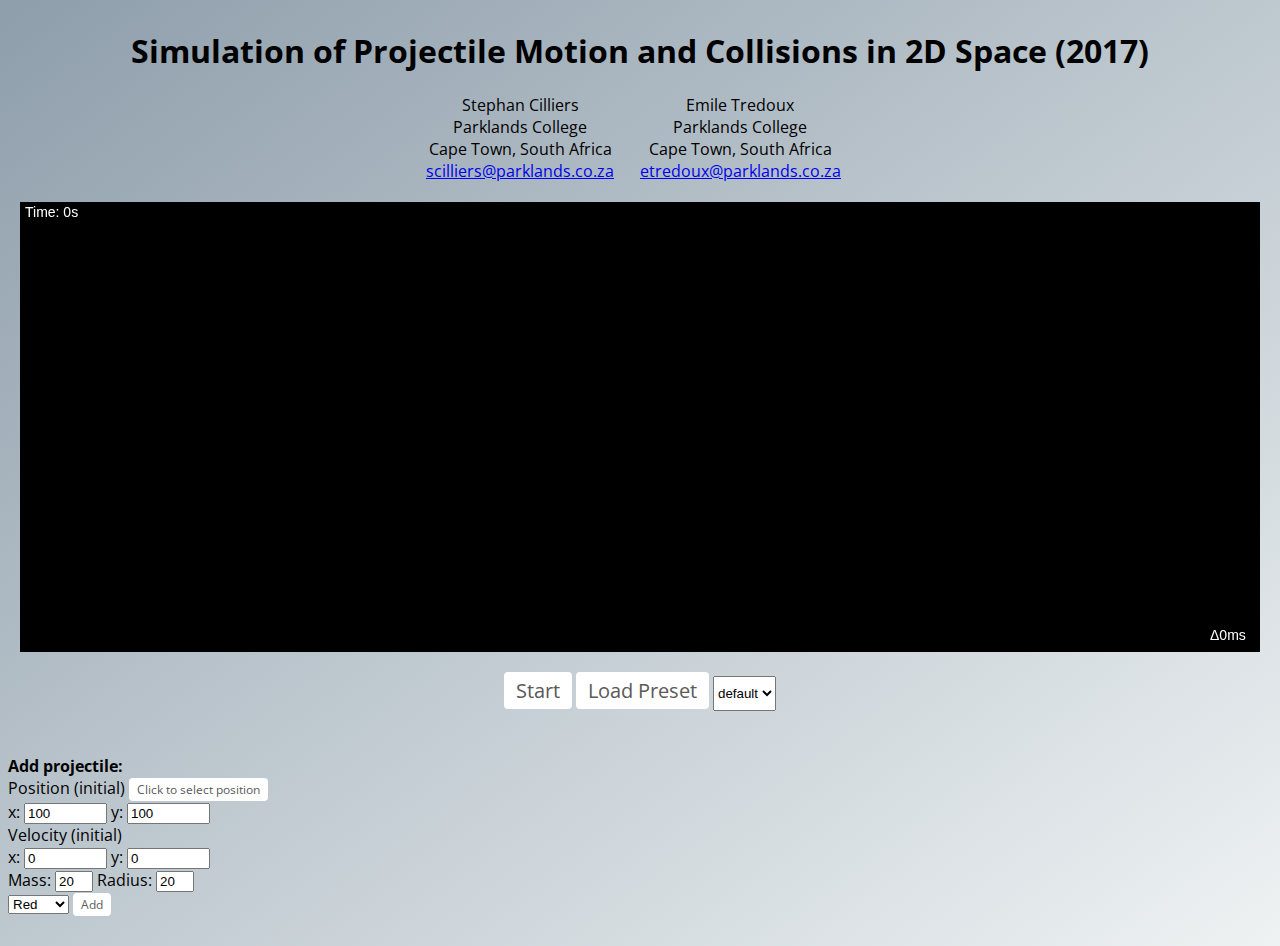
==== index.html @ 43867c39 "Improved Add Projectile clicking functionality" ====
<!DOCTYPE html>
<html>
    <head>
        <meta charset="utf-8">
        <title>Gr 11 Physics</title>
        <link href="https://fonts.googleapis.com/css?family=Open+Sans" rel="stylesheet">
    </head>
    <body id="grad">
        <div id="center-col">
            <h1>Simulation of Projectile Motion and Collisions in 2D Space (2017)</h1>
            <div id="center-row">
                <div class="name">
                    Stephan Cilliers <br>
                    Parklands College <br>
                    Cape Town, South Africa
                    <a href="mailto:scilliers@parklands.co.za">scilliers@parklands.co.za</a>
                </div>
                <div class="name">
                    Emile Tredoux <br>
                    Parklands College <br>
                    Cape Town, South Africa
                    <a href="mailto:etredoux@parklands.co.za">etredoux@parklands.co.za</a> 
                </div>
            </div>
            <canvas id="canvas" width="1000" height="400" style="margin-top: 20px"></canvas>
            <div style="margin-top: 20px; text-align: right;">
                <button id="start" type="button" class="bttn-simple bttn-md">Start</button>
                <!-- <button id="reset" class="bttn-simple bttn-md">Reset</button> -->
                <button id="load" class="bttn-simple bttn-md">Load Preset</button>
                <select id="presets" style="height: 35px; margin: 0px, 0px, 0px, 0px;"> </select>
            </div>
               
        </div>
        <br>

        <form id="newProjectileForm" onsubmit="return false">
            <br>
            <span><strong>Add projectile:</strong></span>
            <br>
            Position (initial) <button onclick="selectPosition=true;" type="button" class="bttn-simple bttn-xs">Click to select position</button>
            <br>
            x: <input id="inputPosX" style="width:75px" type="number" value="100">
            y: <input id="inputPosY" style="width:75px" type="number" value="100">
            <br>
            Velocity (initial)
            <br>
            x: <input id="inputVelX" style="width:75px" type="number" value="0">
            y: <input id="inputVelY" style="width:75px" type="number" value="0">
            <br>
            Mass: <input id="inputMass" style="width:30px" type="number" value="20" min="0">
            Radius: <input id="inputRadius" style="width:30px" type="number" value="20" min="0">
            <br>
            <select class="" id="inputColor">
                <option value="red">Red</option>
                <option value="green">Green</option>
                <option value="blue">Blue</option>
                <option value="purple">Purple</option>
                <option value="yellow">Yellow</option>
            </select>
            <button id="addProjectileButton" type="submit" class="bttn-simple bttn-xs">Add</button>
            <br>
            <br>
        </form>

        <div id="logging" class="logging">
            <div id="projectiles" class=""></div>
        </div>

    </body>
</html>
<link rel="stylesheet" href="./css/style.css">

<!-- Dependencies -->
<script>var cc, rect;</script>
<script src="./scripts/Projectile.js" type="text/javascript"></script>
<script src="./scripts/collision_handler.js"></script>
<script src="./scripts/Presets.js"></script>

<!-- Main Script -->
<script src="./scripts/scene.js" type="text/javascript"></script>

<!-- Canvas controller -->
<script type="text/javascript">

var selectPosition = false
var selectVelocity = false

var click1

function getRandomArbitrary(min, max) {
    return Math.random() * (max - min) + min;
}

function playButtonPressed() {
    if (startTime) {
        document.getElementById("start").innerHTML = "Start"
        reset()
    } else {
        document.getElementById("start").innerHTML = "Reset"
        start()
    }
}

function updateRectSize() {
    rect = c.getBoundingClientRect()
    document.getElementById("inputPosX").min = 0
    document.getElementById("inputPosX").max = rect.right
    document.getElementById("inputPosY").min = 0
    document.getElementById("inputPosY").max = rect.bottom
}

window.onload = function () {
    c = document.getElementById("canvas")
    cc = c.getContext("2d")

    // Set form min/max values
    updateRectSize()

    // Populate presets
    var html = ``
   
    for (var key in Presets) {
        if (Presets.hasOwnProperty(key)) {
            html += `<option value="${key}">${key}</option>`
        }
    }

    document.getElementById("presets").innerHTML = html

    reset()
}

window.onresize = function() {
    render()
    
    // Set form min/max values
    updateRectSize()
}

canvas.addEventListener('click', function(evt) {
    if (selectPosition) {
        mousePos = {
            x: evt.pageX - canvas.offsetLeft,
            y: evt.pageY - canvas.offsetTop
        };
        document.getElementById("inputPosX").value = mousePos.x
        document.getElementById("inputPosY").value = mousePos.y

        click1 = mousePos
        selectPosition = false
        selectVelocity = true
    } else if (selectVelocity) {
        mousePos = {
            x: evt.pageX - canvas.offsetLeft,
            y: evt.pageY - canvas.offsetTop
        }

        document.getElementById("inputVelX").value = mousePos.x - click1.x
        document.getElementById("inputVelY").value = -mousePos.y + click1.y
        selectVelocity = false
        addProjectile(evt)
    }
    
});

canvas.onmousemove = function (evt) {
    if (selectPosition) {
        render()
        
        var x = evt.pageX - canvas.offsetLeft
        var y = evt.pageY - canvas.offsetTop

        // Render cross
        cc.beginPath()
        cc.moveTo(x,y)
        cc.lineTo(x,y-5)
        cc.moveTo(x,y)
        cc.lineTo(x,y+5)
        cc.moveTo(x,y)
        cc.lineTo(x-5,y)
        cc.moveTo(x,y)
        cc.lineTo(x+5,y)
        cc.strokeStyle = "white"
        cc.stroke()
        cc.closePath()
    } else if (selectVelocity) {
        render()
        var x = evt.pageX - canvas.offsetLeft
        var y = evt.pageY - canvas.offsetTop
        cc.beginPath()
        cc.moveTo(click1.x,click1.y)
        cc.lineTo(x,y)
        cc.strokeStyle = "white"
        cc.stroke()
        cc.closePath()
    }
} 

// Form events
document.getElementById("start").addEventListener("click", playButtonPressed)
document.getElementById("addProjectileButton").addEventListener("click", addProjectile)
// document.getElementById("reset").addEventListener("click", reset)
document.getElementById("load").addEventListener("click", loadScene)

</script>
---- css/style.css ----
@charset "UTF-8";
/*!
 *
 * bttn.css - https://ganapativs.github.io/bttn.css
 * Version - 0.2.4
 * Demo: https://bttn.surge.sh
 *
 * Licensed under the MIT license - http://opensource.org/licenses/MIT
 *
 * Copyright (c) 2016 Ganapati V S (@ganapativs)
 *
 */
/* standalone - .bttn-simple */

body {
    font-family: 'Open Sans', sans-serif;
    color: rgb(0, 0, 0);
}

#grad {
    min-height: 98.4vh;
    min-width: 98vw;
    background: linear-gradient(to bottom right,#8e9eab, #eef2f3); /* Standard syntax */
    /* background-color: white; */
}

#center-col {
    display: flex;
    flex-direction:column;
    align-items:center;
    justify-content:center;
}

#center-row {
    display: flex;
    flex-direction:row;
    align-items:center;
    justify-content:center;
}

.name {
    width: 200px;
    margin-right: 20px;
    text-align: center;
}


.bttn-default {
  color: #fff;
}
.bttn-primary,
.bttn,
.bttn-lg,
.bttn-md,
.bttn-sm,
.bttn-xs {
  color: #1d89ff;
}
.bttn-warning {
  color: #feab3a;
}
.bttn-danger {
  color: #ff5964;
}
.bttn-success {
  color: #28b78d;
}
.bttn-royal {
  color: #bd2df5;
}
.bttn,
.bttn-lg,
.bttn-md,
.bttn-sm,
.bttn-xs {
  margin: 0;
  padding: 0;
  border-width: 0;
  border-color: transparent;
  background: transparent;
  font-weight: 400;
  cursor: pointer;
  position: relative;
}
.bttn-lg {
  padding: 8px 15px;
  font-size: 24px;
  font-family: inherit;
}
.bttn-md {
  font-size: 20px;
  font-family: inherit;
  padding: 5px 12px;
}
.bttn-sm {
  padding: 4px 10px;
  font-size: 16px;
  font-family: inherit;
}
.bttn-xs {
  padding: 3px 8px;
  font-size: 12px;
  font-family: inherit;
}
.bttn-simple {
  margin: 0;
  padding: 0;
  border-width: 0;
  border-color: transparent;
  background: transparent;
  font-weight: 400;
  cursor: pointer;
  position: relative;
  font-size: 20px;
  font-family: inherit;
  padding: 5px 12px;
  overflow: hidden;
  border-width: 0;
  border-radius: 4px;
  background: rgb(255, 255, 255);
  color: rgb(90, 90, 90);
  -webkit-transition: all 0.3s cubic-bezier(0.02, 0.01, 0.47, 1);
  transition: all 0.3s cubic-bezier(0.02, 0.01, 0.47, 1);
}
.bttn-simple:hover,
.bttn-simple:focus {
  opacity: 0.75;
}
.bttn-simple.bttn-xs {
  padding: 3px 8px;
  font-size: 12px;
  font-family: inherit;
}
.bttn-simple.bttn-sm {
  padding: 4px 10px;
  font-size: 16px;
  font-family: inherit;
}
.bttn-simple.bttn-md {
  font-size: 20px;
  font-family: inherit;
  padding: 5px 12px;
}
.bttn-simple.bttn-lg {
  padding: 8px 15px;
  font-size: 24px;
  font-family: inherit;
}
.bttn-simple.bttn-default {
  background: rgba(255,255,255,0.4);
}
.bttn-simple.bttn-primary {
  background: #1d89ff;
}
.bttn-simple.bttn-warning {
  background: #feab3a;
}
.bttn-simple.bttn-danger {
  background: #ff5964;
}
.bttn-simple.bttn-success {
  background: #28b78d;
}
.bttn-simple.bttn-royal {
  background: #bd2df5;
}
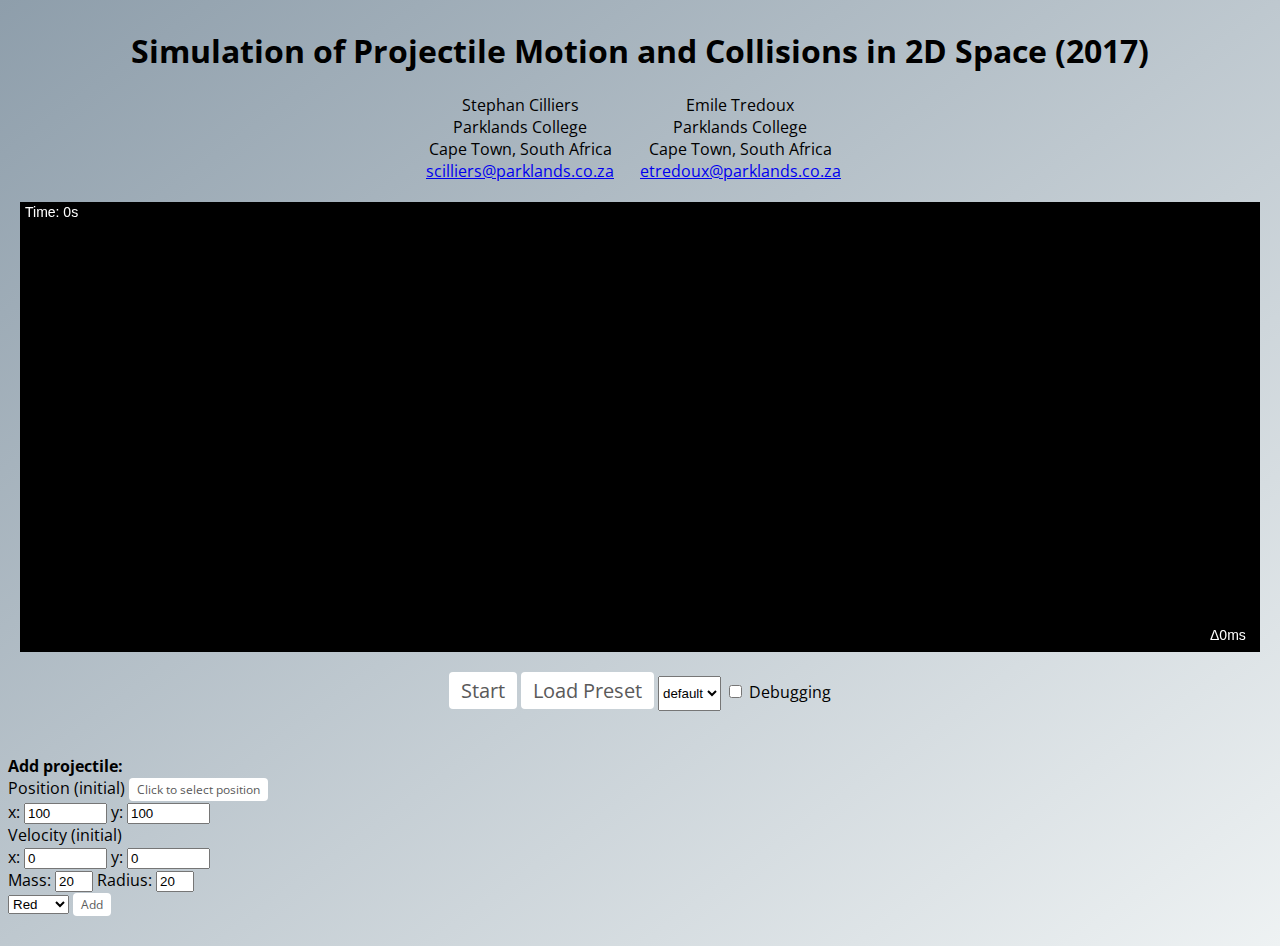
==== commit cac35aaa: "Enhanced debugging" ====
--- a/index.html
+++ b/index.html
@@ -28,6 +28,7 @@
                 <!-- <button id="reset" class="bttn-simple bttn-md">Reset</button> -->
                 <button id="load" class="bttn-simple bttn-md">Load Preset</button>
                 <select id="presets" style="height: 35px; margin: 0px, 0px, 0px, 0px;"> </select>
+                <input id="debugging" type="checkbox" value="true"> Debugging<br>
             </div>
                
         </div>
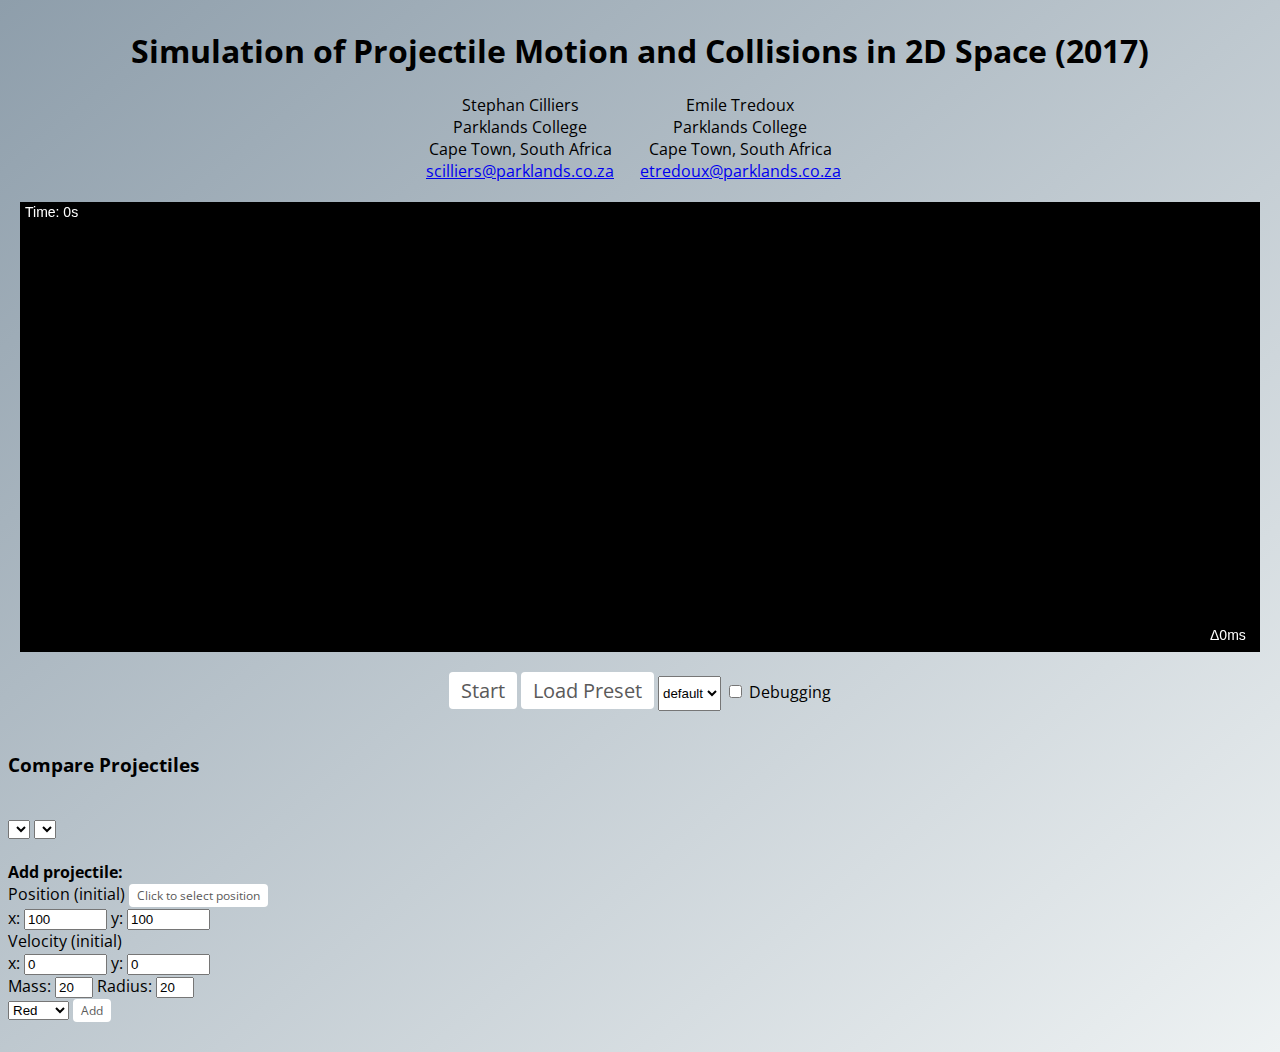
==== commit f1744aba: "Added projectile comparison feature" ====
--- a/index.html
+++ b/index.html
@@ -7,7 +7,7 @@
     </head>
     <body id="grad">
         <div id="center-col">
-            <h1>Simulation of Projectile Motion and Collisions in 2D Space (2017)</h1>
+            <h1 style="text-align:center">Simulation of Projectile Motion and Collisions in 2D Space (2017)</h1>
             <div id="center-row">
                 <div class="name">
                     Stephan Cilliers <br>
@@ -34,6 +34,14 @@
         </div>
         <br>
 
+        <div>
+            <h3>Compare Projectiles</h3>
+            <br>
+            <select id="compare1"></select>
+            <select id="compare2"></select>
+            <div id="comparison"></div>
+        </div>
+
         <form id="newProjectileForm" onsubmit="return false">
             <br>
             <span><strong>Add projectile:</strong></span>
@@ -202,5 +210,6 @@
 document.getElementById("addProjectileButton").addEventListener("click", addProjectile)
 // document.getElementById("reset").addEventListener("click", reset)
 document.getElementById("load").addEventListener("click", loadScene)
+document.getElementById("compare1").addEventListener("click", projComparison)
 
 </script>
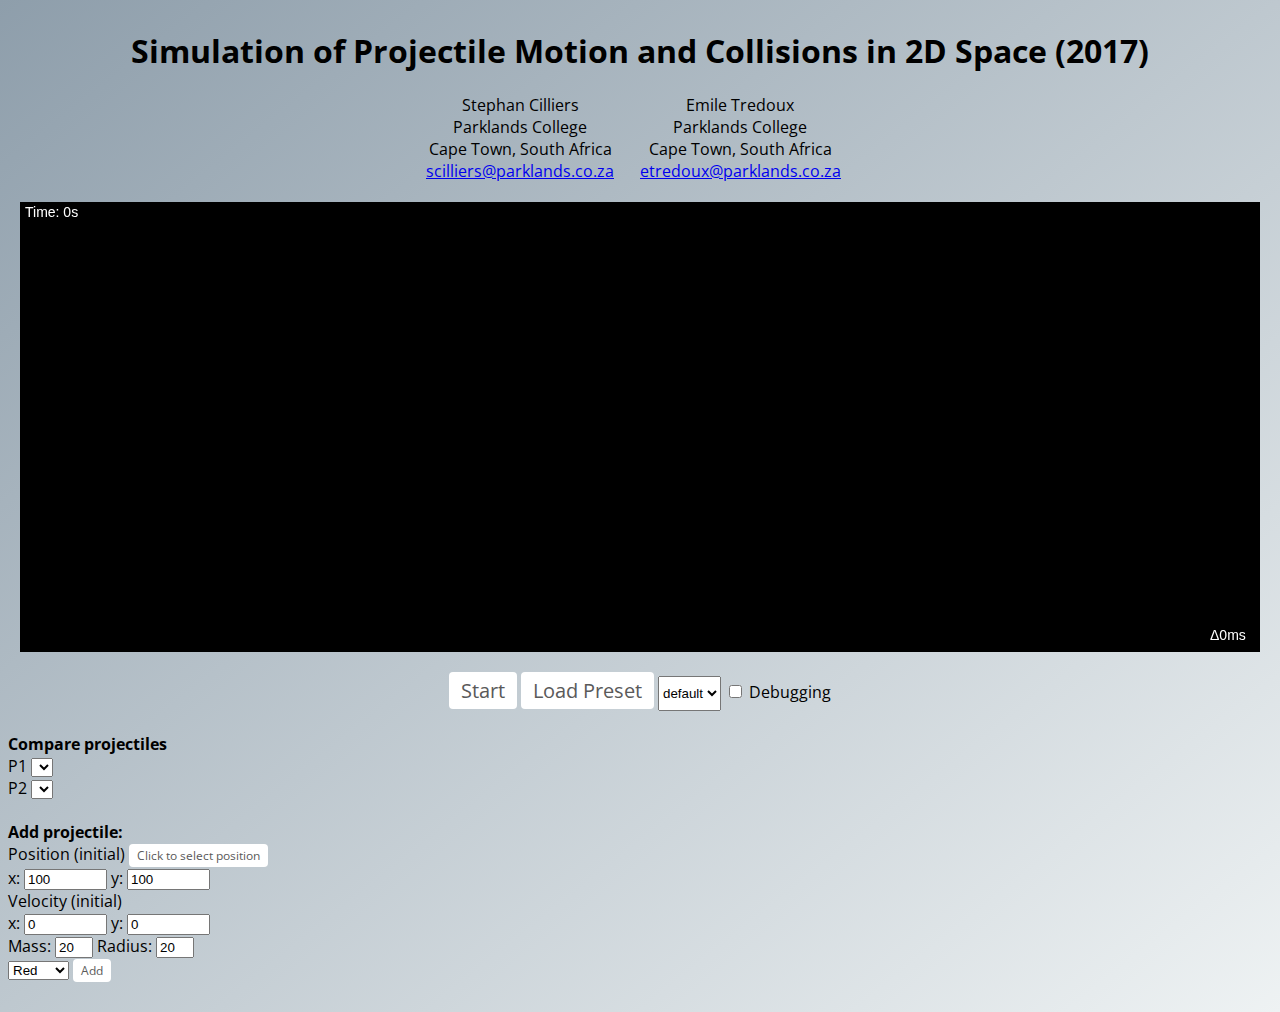
==== commit b5f5e5ad: "Added labels for comparison inputs" ====
--- a/index.html
+++ b/index.html
@@ -35,10 +35,10 @@
         <br>
 
         <div>
-            <h3>Compare Projectiles</h3>
-            <br>
-            <select id="compare1"></select>
-            <select id="compare2"></select>
+            <span><strong>Compare projectiles</strong></span>
+            <br>
+            P1 <select id="compare1"></select> <br>
+            P2 <select id="compare2"></select> <br>
             <div id="comparison"></div>
         </div>
 
@@ -210,6 +210,5 @@
 document.getElementById("addProjectileButton").addEventListener("click", addProjectile)
 // document.getElementById("reset").addEventListener("click", reset)
 document.getElementById("load").addEventListener("click", loadScene)
-document.getElementById("compare1").addEventListener("click", projComparison)
 
 </script>
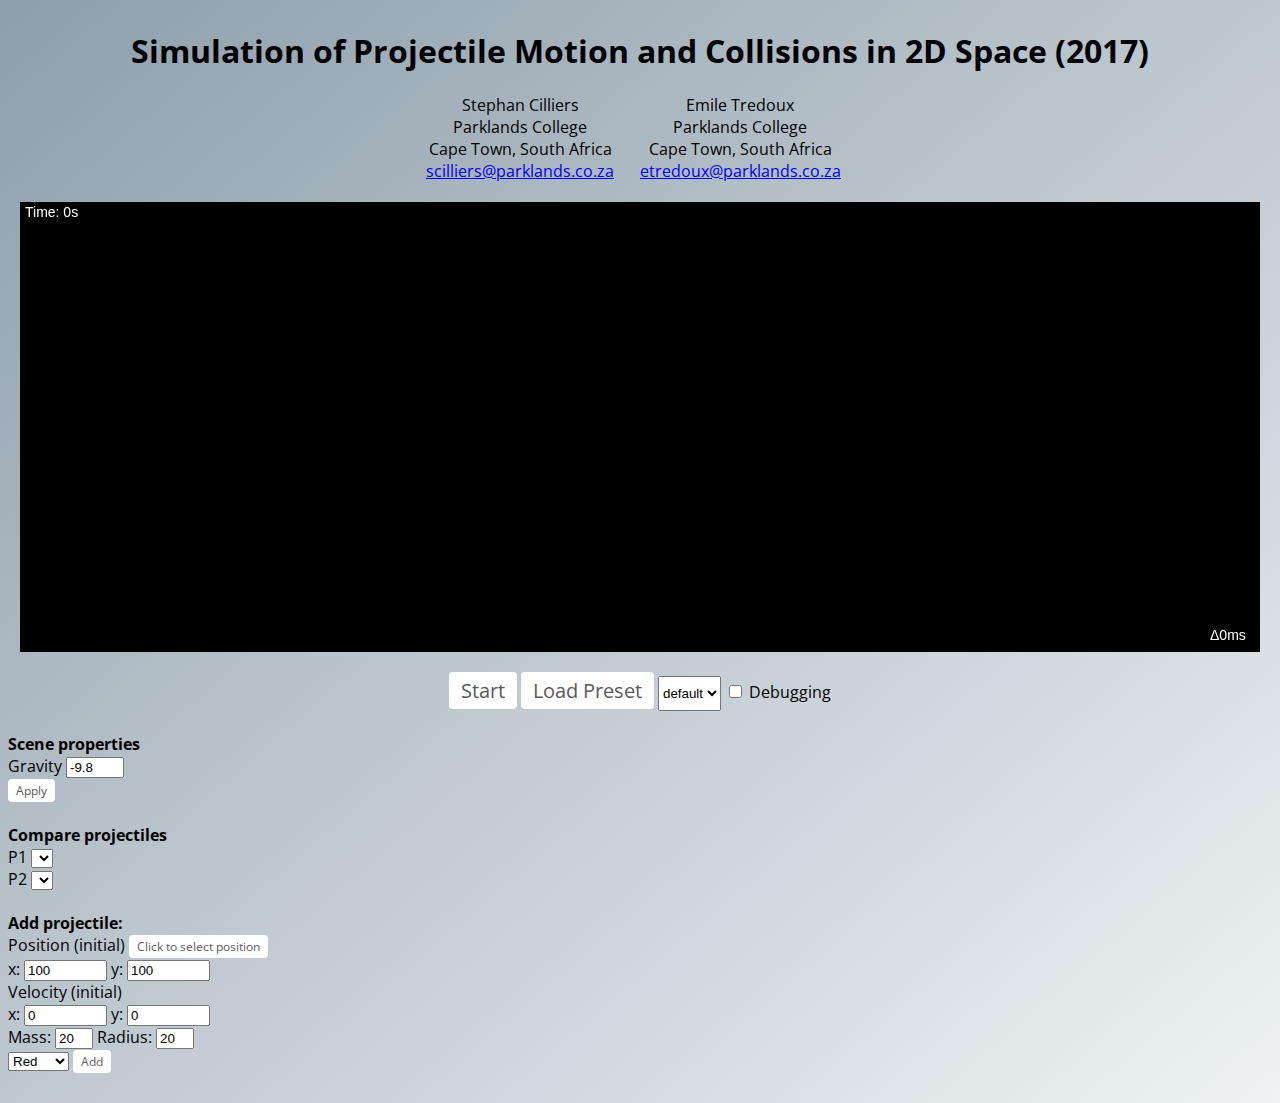
==== commit 9d58e91a: "Added variable gravity" ====
--- a/index.html
+++ b/index.html
@@ -35,6 +35,15 @@
         <br>
 
         <div>
+            <span><strong>Scene properties</strong></span> 
+            <br>
+            Gravity <input id="gravity" style="width:50px" type="number" value="-9.8">
+            <br>
+            <button id="apply" class="bttn-simple bttn-xs">Apply</button>
+            <br><br>
+        </div>
+
+        <div>
             <span><strong>Compare projectiles</strong></span>
             <br>
             P1 <select id="compare1"></select> <br>
@@ -153,7 +162,7 @@
             y: evt.pageY - canvas.offsetTop
         };
         document.getElementById("inputPosX").value = mousePos.x
-        document.getElementById("inputPosY").value = mousePos.y
+        document.getElementById("inputPosY").value = cc.canvas.height - mousePos.y 
 
         click1 = mousePos
         selectPosition = false
@@ -208,7 +217,7 @@
 // Form events
 document.getElementById("start").addEventListener("click", playButtonPressed)
 document.getElementById("addProjectileButton").addEventListener("click", addProjectile)
-// document.getElementById("reset").addEventListener("click", reset)
 document.getElementById("load").addEventListener("click", loadScene)
+document.getElementById("apply").addEventListener("click", updateSceneProperties)
 
 </script>
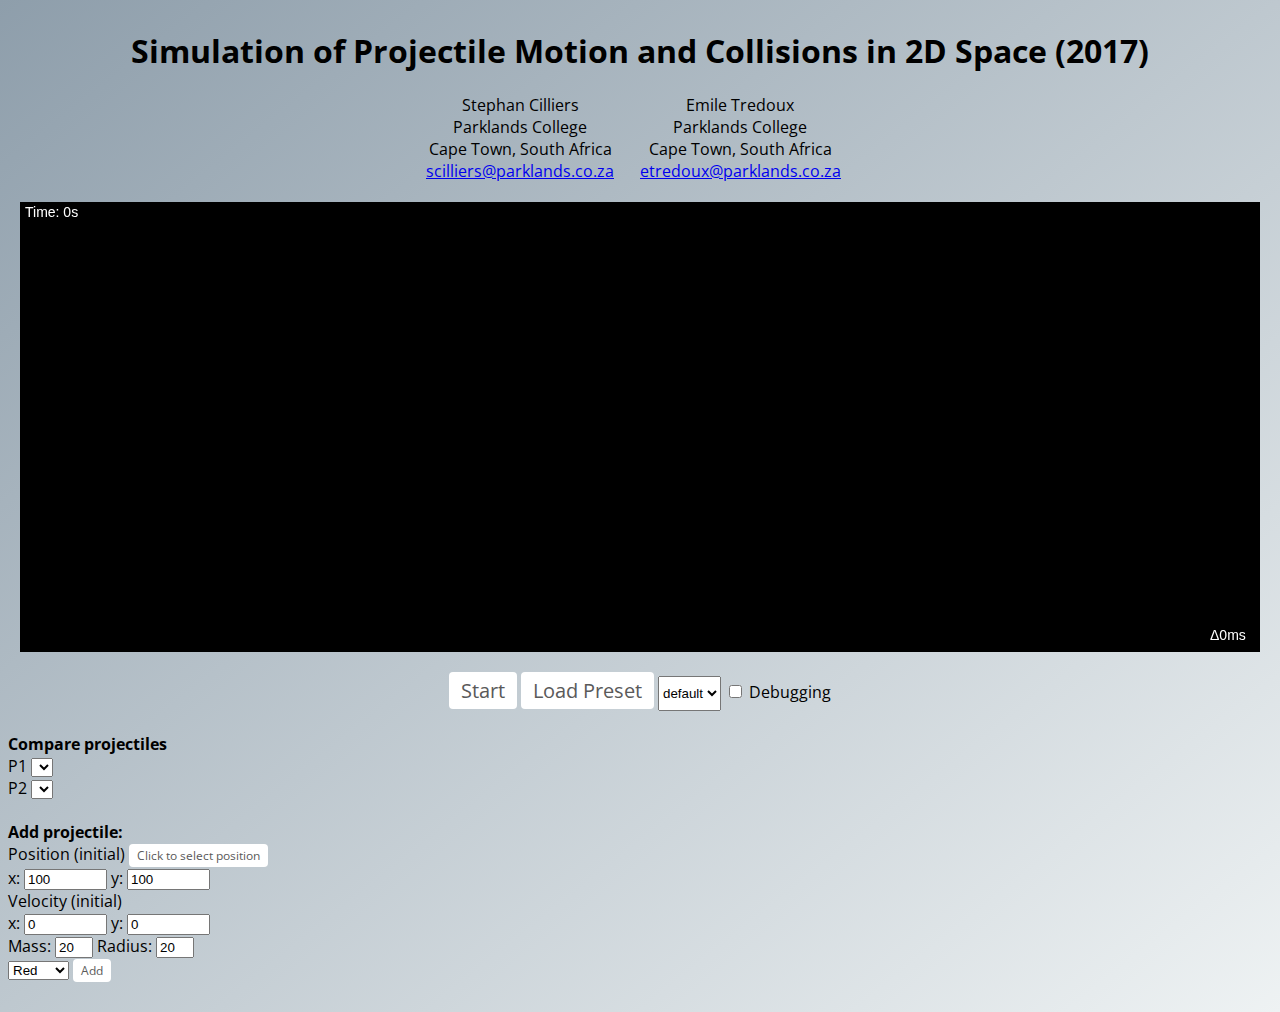
==== commit f4c55fda: "Merge pull request #9 from stephancill/WIP" ====
--- a/index.html
+++ b/index.html
@@ -35,15 +35,6 @@
         <br>
 
         <div>
-            <span><strong>Scene properties</strong></span> 
-            <br>
-            Gravity <input id="gravity" style="width:50px" type="number" value="-9.8">
-            <br>
-            <button id="apply" class="bttn-simple bttn-xs">Apply</button>
-            <br><br>
-        </div>
-
-        <div>
             <span><strong>Compare projectiles</strong></span>
             <br>
             P1 <select id="compare1"></select> <br>
@@ -217,7 +208,7 @@
 // Form events
 document.getElementById("start").addEventListener("click", playButtonPressed)
 document.getElementById("addProjectileButton").addEventListener("click", addProjectile)
+// document.getElementById("reset").addEventListener("click", reset)
 document.getElementById("load").addEventListener("click", loadScene)
-document.getElementById("apply").addEventListener("click", updateSceneProperties)
 
 </script>
